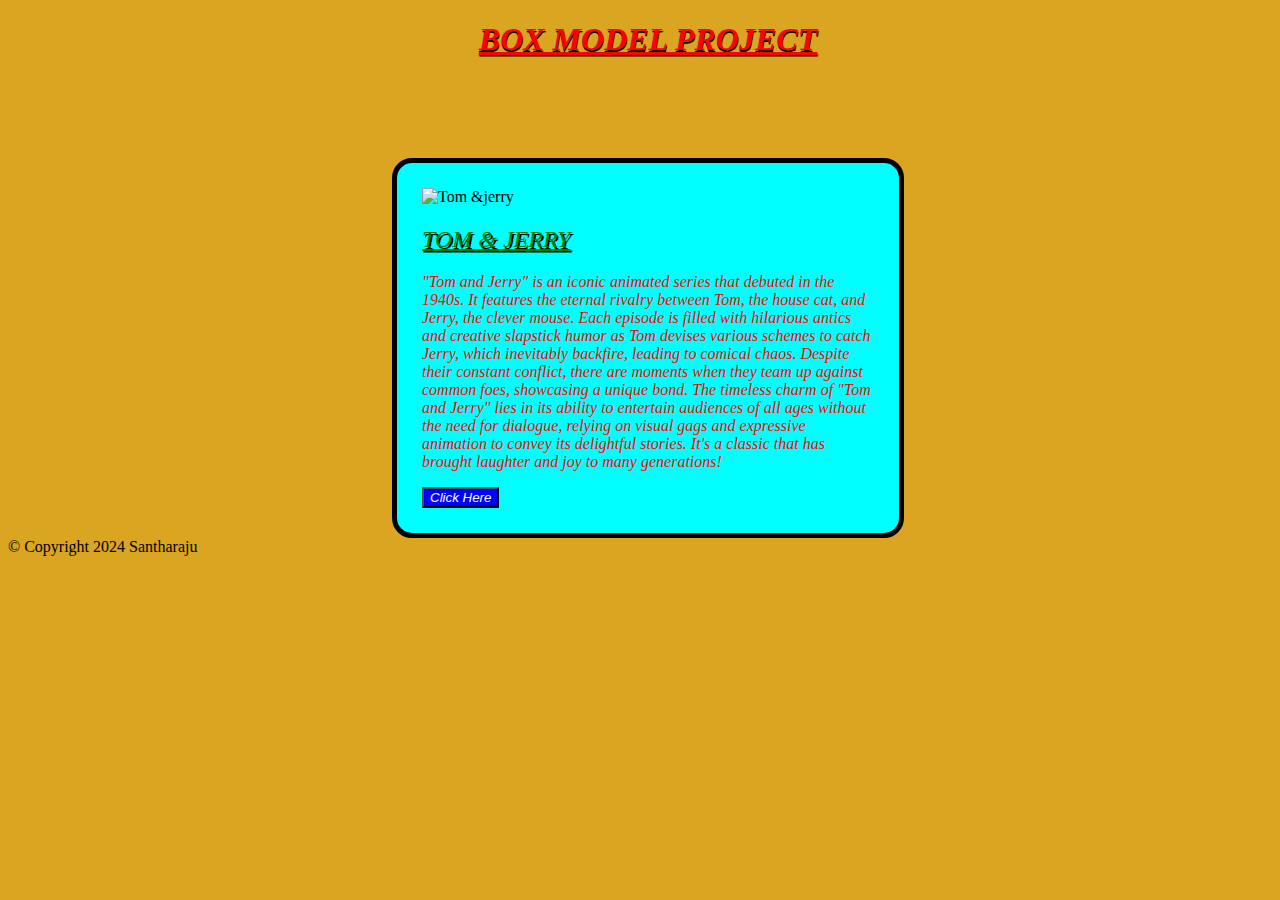
==== CSS/projects/Box-model/index.html @ 034c9260 "HTML & CSS" ====
<!DOCTYPE html>
<html lang="en">
<head>
    <meta charset="UTF-8">
    <meta name="viewport" content="width=device-width, initial-scale=1.0">
    <title>BOX MODEL PROJECT</title>
    <link rel="stylesheet" href="./style.css">
</head>
<body>
    <h1>BOX MODEL PROJECT</h1>
    <div class="box">
    <img src="https://purepng.com/public/uploads/large/purepng.com-tom-and-jerry-happytom-and-jerrytomjerryanimated-seriesin-1940characters-1701528659229lrdcn.png" alt="Tom &jerry" height="100px">
    <h2>TOM & JERRY</h2>
    <p>"Tom and Jerry" is an iconic animated series that debuted in the 1940s. It features the eternal rivalry between Tom, the house cat, and Jerry, the clever mouse. Each episode is filled with hilarious antics and creative slapstick humor as Tom devises various schemes to catch Jerry, which inevitably backfire, leading to comical chaos. Despite their constant conflict, there are moments when they team up against common foes, showcasing a unique bond. The timeless charm of "Tom and Jerry" lies in its ability to entertain audiences of all ages without the need for dialogue, relying on visual gags and expressive animation to convey its delightful stories.

        It's a classic that has brought laughter and joy to many generations!</p>
    <button>Click Here</button>
</div>
<footer>© Copyright 2024 Santharaju</footer>
</body>
</html>
---- CSS/projects/Box-model/style.css ----
body{
    background-color: goldenrod;
    width: 100vw;
}
.box{
    background-color: aqua;
    box-sizing: border-box;
    width: 40vw;
    margin: auto;
    padding: 25px;
    margin-top: 100px;
    border: 5px solid black;
    border-radius: 20px;
}
p{
    color: red;
    font-style: italic;
    font-weight: 100px;
}
button{
    background-color: blue;
    color: white;
    font-style: italic;
    font-weight: 100px;
}
h2{
    font-weight: 500;
    text-decoration-line:underline ;
   text-shadow: 0.5px 0.5px black;
   font-style: italic;
   font-weight: 100px;
   text-shadow: 1.5px 1.5px black;
   color: green;
}
img{
    height: 200px;
}
h1{
    text-align: center;
    text-decoration-line:underline;
    text-shadow: 1px 0.5px black;
   font-style: italic;
   font-weight: 100px;
   text-shadow: 0.5px 1.5px black;
   color: red;
}
footer{
    color: black;
    font-weight: 100px;
}
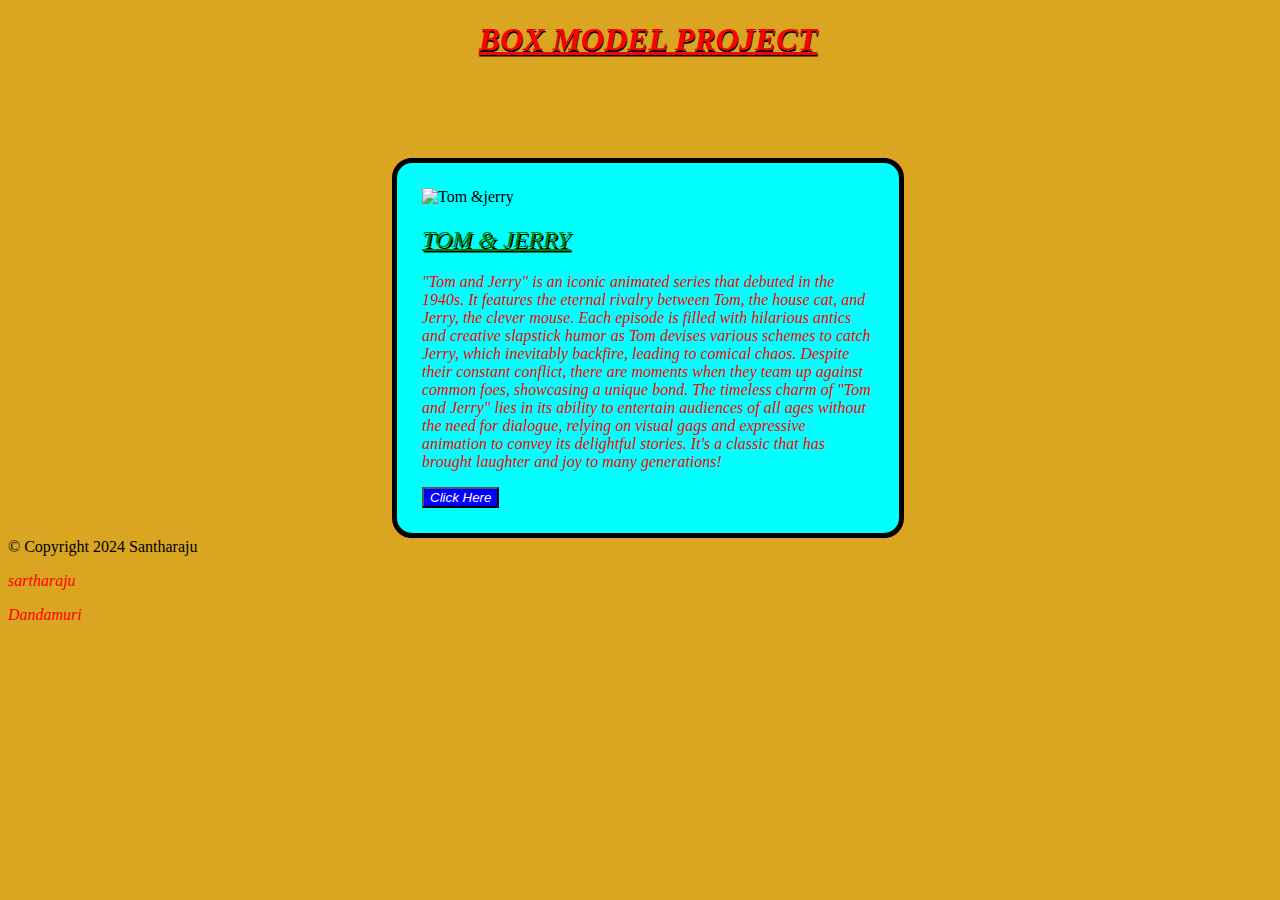
==== commit 2d46ccf1: "HTML & CSS" ====
--- a/CSS/projects/Box-model/index.html
+++ b/CSS/projects/Box-model/index.html
@@ -17,5 +17,6 @@
     <button>Click Here</button>
 </div>
 <footer>© Copyright 2024 Santharaju</footer>
+<p>sartharaju</p><p>Dandamuri</p>
 </body>
 </html>